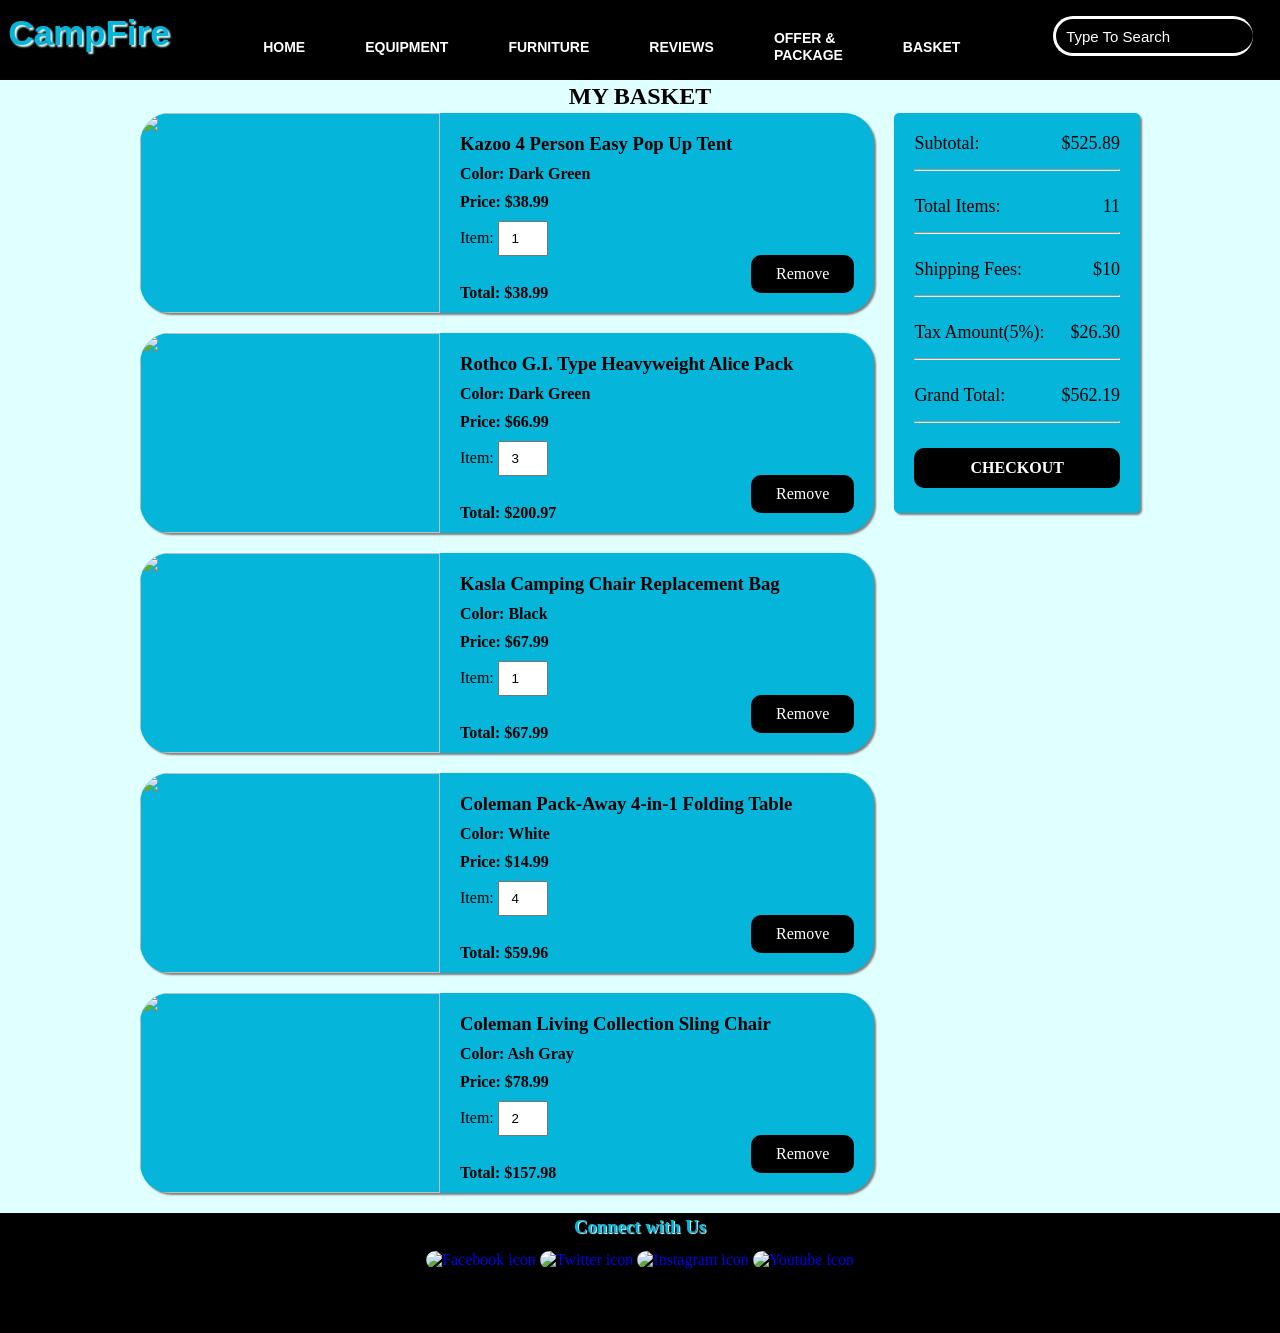
==== Basket.html @ 4c8c8068 "draft done" ====
<!DOCTYPE html>
<html lang="en">
<head>
	<meta charset="utf-8">
	<meta name="viewport" content="width=device-width, initial-scale=1">
	<title>Basket</title>
	<link rel="stylesheet" type="text/css" href="Style.css">
</head>
<body>
<header>
	<div class="main">
		<div class="navbar">
			<div class="icon">
				<h2 class="logo">CampFire</h2>
			</div>

			<div class="menu">
			    <ul>
				    <li><a href="index.html">HOME</a></li>
				    <li><a href="CampingEquipment.html">EQUIPMENT</a></li>
				    <li><a href="Furniture.html">FURNITURE</a></li>	
				    <li><a href="Review.html">REVIEWS</a></li>
				    <li><a href="Offer&Packages.html">OFFER & PACKAGE</a></li>
				    <li><a href="Basket.html">BASKET</a></li>	
				    <!--<li><a href="Login.html">LOGIN</a></li>-->	
			    </ul>
		    </div>

		    <div class="search">
		    	<input class="srch" type="search" name="search" placeholder="Type To Search">
		    	<a href="#"></a>
		    </div>
		</div>	
	</div>
</header>
<section>
	<div class="wrapper">
		<h1>My Basket</h1>
		<div class="project">
			<div class="shop">
				<div class="box2">
					<img src="photos/Furniture/E2.jpg.webp" alt="">
					<div class="contents">
						<h3>Kazoo 4 Person Easy Pop Up Tent</h3>
						<h4>Color: Dark Green</h4>
						<h4>Price: $38.99</h4>
						<p class="unit">
						Item:
						<input type="number" placeholder="0" value="1"></p><br>
						<h4>Total: $38.99</h4>
						<p class="btn-area">
							<span class="btn2">Remove</span><!--
							<input type="reset" name="remove" value="Remove">-->
						</p>
					</div>
				</div>
				<div class="box2">
					<img src="photos/Furniture/E13.jpg" alt="">
					<div class="contents">
						<h3>Rothco G.I. Type Heavyweight Alice Pack</h3>
						<h4>Color: Dark Green</h4>
						<h4>Price: $66.99</h4>
						<p class="unit">
						Item:
						<input type="number" placeholder="0" value="3"></p><br>
						<h4>Total: $200.97</h4>
						<p class="btn-area">
							<span class="btn2">Remove</span><!--
							<input type="reset" name="remove" value="Remove">-->
						</p>
					</div>
				</div>
				<div class="box2">
					<img src="photos/Furniture/F2.jpg" alt="">
					<div class="contents">
						<h3>Kasla Camping Chair Replacement Bag</h3>
						<h4>Color: Black</h4>
						<h4>Price: $67.99</h4>
						<p class="unit">
						Item:
						<input type="number" placeholder="0" value="1"></p><br>
						<h4>Total: $67.99</h4>
						<p class="btn-area">
							<span class="btn2">Remove</span><!--
							<input type="reset" name="remove" value="Remove">-->
						</p>
					</div>
				</div>
				<div class="box2">
					<img src="photos/Furniture/F8.jpg" alt="">
					<div class="contents">
						<h3>Coleman Pack-Away 4-in-1 Folding Table</h3>
						<h4>Color: White</h4>
						<h4>Price: $14.99</h4>
						<p class="unit">
						Item:
						<input type="number" placeholder="0" value="4"></p><br>
						<h4>Total: $59.96</h4>
						<p class="btn-area">
							<span class="btn2">Remove</span><!--
							<input type="reset" name="remove" value="Remove">-->
						</p>
					</div>
				</div>
				<div class="box2">
					<img src="photos/Furniture/F1.jpg" alt="">
					<div class="contents">
						<h3>Coleman Living Collection Sling Chair</h3>
						<h4>Color: Ash Gray</h4>
						<h4>Price: $78.99</h4>
						<p class="unit">
						Item:
						<input type="number" placeholder="0" value="2"></p><br>
						<h4>Total: $157.98</h4>
						<p class="btn-area">
							<span class="btn2">Remove</span><!--
							<input type="reset" name="remove" value="Remove">-->
						</p>
					</div>
				</div>
			</div>
			<div class="right-bar">
				<p><span>Subtotal:</span><span>$525.89</span></p>
				<hr>
				<p><span>Total Items:</span><span>11</span></p>
				<hr>
				<p><span>Shipping Fees:</span><span>$10</span></p>
				<hr>
				<p><span>Tax Amount(5%):</span><span>$26.30</span></p>
				<hr>
				<p><span>Grand Total:</span><span>$562.19</span></p>
				<hr>
				<a href="#">CHECKOUT</a>
			</div>
		</div>
	</div>
</section>
    <footer>
		<h3>Connect with Us</h3>
		<div class="social-media-icons">
			<a href="https://www.facebook.com">
			    <img src="photos/icons/Facebook-icon.jpg" alt="Facebook icon"></a>
			<a href="https://www.twitter.com" target="_blank">
			    <img src="photos/icons/Twitter-icon.jpg" alt="Twitter icon"></a>
			<a href="https://www.instagram.com" target="_blank">
			    <img src="photos/icons/Instagram-icon.jpg" alt="Instagram icon"></a>
			<a href="https://www.youtube.com" target="_blank">
			    <img src="photos/icons/Youtube-icon.jpg" alt="Youtube icon"></a>
		</div>
		<h5>&copy;2023 Retail Camping Company</h5>	    
	</footer>
</body>
</html>
---- Style.css ----
*{
	margin: 0;
	padding: 0;
	box-sizing: border-box;
}

/* --- header --- */
header{
	background: black;
	height: 80px;
	padding: 0.2rem;
}

.main{
	width: 100%;
/*	background-color: white;*/
	background-position: center;
	background-size: cover;
	height: 100vh;
}

.navbar{
	width: 1300px;
	margin: auto;
}

.icon{
	width: 200px;
	float: left;
	height: 70px;
}

.logo{
	color: #05b5da;
	font-size: 35px;
	font-family: Arial;
	padding-left: 5px;
	float: left;
	padding-top: 10px;
	text-shadow: 2px 2px 2px lightcyan;
}

.menu{
	width: 400px;
	float: left;
	height: 70px;
}

ul{
	float: left;
	display: flex;
	justify-content: center;
	align-items: center;
}

ul li{
	list-style: none;
	margin-left: 60px;
	margin-top: 27px;
	font-size: 14px;
}

ul li a{
	text-decoration: none;
	color: white;
	font-family: Arial;
	font-weight: bold;
	transition: 0.4s ease-in-out;
}

ul li a:hover{
	color: #05b5da;
}

.search{
	width: 300px;
	float: left;
	margin-left: 350px;
}

.srch{
	font-family: Arial;
	width: 200px;
	height: 40px;
	background: transparent;
	border: 3px solid white;
	margin-top: 13px;
	float: right;
	border-radius: 20px;
	border-right: none;
	color: white;
	font-size: 15px;
	padding: 10px;
}

@media screen and (max-width: 950px){
	/*-- tablet view --*/
	.logo{
		font-size: 40px;
	}

	ul{
		display: flex;
	}

	.search{
		margin-left: -230px;
		margin-top: 7%;
	}

	.srch{
		width: 300px;
	}
	
	ul li{
		font-size: 13px;
		margin-top: 22px;
		margin-left: 40px;
	}

	header{
		height: 160px;
	}

	.menu{
		margin-top: 40px;
		margin-left: -11%;
	}
}

@media screen and (max-width: 700px){
	/*-- mobile view --*/
	.logo{
		font-size: 30px;
	}

	ul{
		display: flex;
	}

	.search{
		margin-left: -230px;
		margin-top: 7%;
	}

	.srch{
		width: 300px;
	}
	
	ul li{
		font-size: 9.5px;
		margin-top: 22px;
		margin-left: 40px;
	}

	header{
		height: 160px;
	}

	.menu{
		margin-top: 40px;
		margin-left: -18%;
	}
	
}

/* ------------------- */
/* --- Home --- */

section{
	background: lightcyan;
}

#close-div a{
	text-decoration: none;
	color: white;
}

#close-div{
	position: absolute;
	top: 1px;
	right: 10px;
	background: transparent;
	border-radius: 50px;
	padding: 3px;
}

.content{
	width: 1300px;
	height: auto;
	margin: auto;
	color: white;
	position: relative;
}

.form{
	width: 280px;
	height: 440px;
	background: linear-gradient(to top, rgba(0, 0, 0, 0.8)50%,rgba(0, 0, 0, 0.8)50%);
    position: absolute;
    top: 80px;
    left: 1000px;
    border-radius: 10px;
    padding: 25px;
    z-index: 1;
    display: none;
}

.form h2{
	width: 220px;
	font-family: Arial;
	text-align: center;
	color: black;
	font-size: 22px;
	background-color: #B0F6FF; 
	border-radius: 10px;
	margin: 2px;
	padding: 8px;
}

.form input{
	width: 240px;
	height: 35px;
	background: transparent;
	border-bottom: 1px solid #B0F6FF;
	border-top: none;
	border-right: none;
	border-left: none;
	color: white;
	font-size: 15px;
	letter-spacing: 1px;
	margin-top: 30px;
	font-family: sans-serif;
}

.form input:focus{
	outline: none;
}

::placeholder{
	color: white;
	font-family: Arial;
}

.btnn{
	width: 240px;
	height: 40px;
	background: #B0F6FF;
	border: none;
	margin-top: 30px;
	font-size: 25px;
	border-radius: 10px;
	cursor: pointer;
	color: white;
}

.btnn:hover{
	background: white;
	color: #E0b0FF;
	font-size: 20px;
}

.form .link{
	font-family: Arial;
	font-size: 17px;
	padding-top: 20px;
	text-align: center;
}

.form .link a{
	text-decoration: none;
	color: #B0F6FF;
}

.liw{
	padding-top: 15px;
	padding-bottom: 10px;
	text-align: center;
}

.text1 h1{
	font-size: 50px;
	text-shadow: 3px 3px 3px grey;
	text-align: center;
}

/*.text p{
	font-size: 40px;
	text-align: center;
	color: black;
}*/

.tx{
	background: #05b5da;
	border: none;
	margin-bottom: 10px;
	margin-left: 650px;
	font-size: 35px;
	border-radius: 20px;
	cursor: pointer;
	padding: 10px;
}

.text1 a{
	text-decoration: none;
	color: black;
	font-family: 'Arial';
	font-weight: bold;
	transition: 0.4s ease-in-out;
}

.tx:hover{
	background: white;
}

.text1 a:hover{
	color: #E0b0FF;
}

#form:target{
	display: block;
}

.T1{
	display: flex;
}

.text2 h1{
	margin-bottom: 2%;
}

.text2 {
	font-family: "Poppins";
	text-align: center;
	font-size: 20px;
	padding: 30px;
	letter-spacing: .035em;
	margin-left: 80px;
}

#map{
	width: 100%;
	height: 500px;
	margin-right: 120px;
}
@media screen and (min-width: 1200px){
	/* --- desktop view --- */
	.home{
		height: 180vh;
	}
}

@media screen and (max-width: 950px){
	/* -- mobile and tablet view --*/
	.text1 h1{
		font-size: 40px;
	}

	.tx{
		margin-left: 35%;
	}

	.T1{
		display: block;
	}

	#map{
		width: 80%;
		height: 400px;
		margin-left: 70px;
	}

	.text2{
		margin-left: 20px;
	}

	.home{
		height: 220vh;
	}

	.form{
		left: 160px;
	}

	.slider{
		width: 300px;
		height: 200px;
		margin-left: 30px;
	}
	.slide img{
		width: 300px;
		height: 200px;
	}
}

/* ---- footer ---- */

footer{
	background: black;
	height: 120px;
	text-align: center;
	padding: 0.2rem;
}

footer h3{
	color: #05b5da;
	text-shadow: 1px 1px 1px lightcyan;
}

/* ---- icons ---- */

.social-media-icons{
	padding: 8px;
	text-align: center;
	margin: 5px;
}
.social-media-icons img{
	width: 36px;
	border-radius: 30px;
}

.social-media-icons a{
	text-decoration: none;
}

/*-------------------------*/

/* ---- slideshow ----- */
.slider{
	width: 800px;
	height: 500px;
	border-radius: 10px;
	overflow: hidden;
	margin: 40px;
	margin-left: 310px;
}

.slides{
	width: 500%;
	height: 500px;
	display: flex;
}  

.slides input{
	display: none;
}

.slide{
	width: 20%;
	transition: 2s;
}

.slide img{
	width: 800px;
	height: 500px;
}

.navigation-manual{
	position: absolute;
	width: 800px;
	margin-top: -40px;
	display: flex;
	justify-content: center;
}

.manual-btn{
	border: 2px solid white;
	padding: 5px;
	border-radius: 10px;
	cursor: pointer;
	transition: 1s;
}

.manual-btn:not(:last-child){
	margin-right: 40px;
}

.manual-btn:hover{
	background: mintcream;
}

#radio1:checked ~ .first{
	margin-left: 0;
}

#radio2:checked ~ .first{
	margin-left: -20%;
}

#radio3:checked ~ .first{
	margin-left: -40%;
}

#radio4:checked ~ .first{
	margin-left: -60%;
}

@media screen and (max-width: 950px){
	/* --- tablet view --- */
	.slider{
		width: 550px;
		height: 300px;
		margin-left: 120px;
	}
	.slide img{
		width: 550px;
		height: 300px;
	}
	.navigation-manual{
		margin-top: -230px;
		margin-left: -120px;
	}
	.manual-btn{
		padding: 5px;
	}
}

@media screen and (max-width: 700px){
	/* --- mobile view --- */
	.slider{
		width: 350px;
		height: 200px;
		margin-left: 110px;
	}
	.slide img{
		width: 350px;
		height: 200px;
	}
	.navigation-manual{
		margin-top: -330px;
		margin-left: -220px;
	}
	.manual-btn{
		padding: 3px;
	}
}

/* ------------------- */

/* ---- Furniture and camping equipment---- */
.container{
	width: 100%;
	height: 100vh;
	display: flex;
	align-items: center;
	justify-content: center;
}

.catalouge{
	width: 100%;
	height: 100vh;
	display: flex;
	align-items: center;
	justify-content: center;
	flex-wrap: wrap;
}

.catalouge-item{
	width: 25%;
	height: 40%;
	border-radius: 15px;
	margin: 10px;
	box-shadow: 5px 5px 5px darkgray;
    border: 3px solid white;	
    background: whitesmoke;
}

.catalouge-item:hover{
	/*transform: translateY(-10px);*/
	transform: perspective(100px) translateZ(10px);
    border: 3px solid black;
    border-radius: 20px;
}

.item-image{
	width: 100%;
	height: 50%;
}

.item-image img{
	width: 100%;
	height: 100%;
	border-top-right-radius: 15px;
	border-top-left-radius: 15px;
}

.description p{
  margin: 10px;
  font-family: 'Poppins';
  font-weight: bold;
  color: #05b5da;
}

.description hr{
	border: 1px dotted white;
}

.price{
	color: #ff2166;
	text-align: center;
	margin: 10px;
	margin-bottom: 24px;
}

.catalouge-item button{
	text-align: center;
	font-size: 20px;
	color: black;
	width: 100%;
	padding: 10px;
	border: 0;
	outline: none;
	cursor: pointer;
	border-bottom-right-radius: 15px;
	border-bottom-left-radius: 15px;
	display: block;
	overflow: hidden;
}

.catalouge-item button:hover{
	color: white;
	background: black;
}

.buy{
	background: #05b5da;
}

#camping-vid{
	width: 70%;
	height: 500px;
	margin-left: 220px;
	margin-top: 18%;
}

@media screen and (min-width: 950px){
/* -- laptop view --*/
  .catalouge-item{
  	width: 15%;
  }
  .description p{
  	font-size: 17px;
  }
  .equipment{
  	height: 220vh;
  }
}

@media screen and (max-width: 950px){
/* -- tablet view --*/
  .catalouge-item{
  	width: 25%;
  }
  .description p{
  	font-size: 15px;
  }
  .equipment{
  	height: 350vh;
  }
  #camping-vid{
   	width: 75%;
   	height: 300px;
  	margin-left: 100px;
  	margin-top: 200%;
  }
}

@media screen and (max-width: 700px){
/* -- mobile view --*/
  .catalouge-item{
  	width: 40%;
  }
  .description p{
  	font-size: 15px;
  }
  .equipment{
  	height: 425vh;
  }
  #camping-vid{
   	width: 75%;
   	height: 250px;
  	margin-left: 80px;
  	margin-top: 410%;
  }
}

/* --- Reviews --- */
#review{
	display: flex;
	align-items: center;
	flex-direction: column;
	width: 100%;
	height: 130vh;
}

.heading{
	letter-spacing: 1px;
	margin: 30px 0px;
	padding: 10px 20px;
	display: flex;
	flex-direction: column;
	justify-content: center;
	align-items: center;
}

.heading h1{
	font-size: 2.2rem;
	font-weight: 500;
	background-color: #202020;
	color: white;
	padding: 10px 20px;
}

.heading span{
	font-size: 1.3rem;
	color: #252525;
	margin-bottom: 10px;
	letter-spacing: 2px;
	text-transform: uppercase;
}

.box-container{
	display: flex;
	justify-content: center;
	align-items: center;
	flex-wrap: wrap;
	width: 100%;
}

.box{
	width: 500px;
	box-shadow: 2px 2px 30px rgba(0, 0, 0, 0.1);
    background-color: whitesmoke;
    padding: 20px;
    margin: 15px;
    cursor: pointer;
}

.profile-img{
	width: 50px;
	height: 50px;
	border-radius: 50%;
	overflow: hidden;
	margin-right: 10px;
}

.profile-img img{
	width: 100%;
	height: 100%;
	object-fit: cover;
	object-position: center;
}

.profile{
	display: flex;
	align-items: center;
}

.username{
	display: flex;
	flex-direction: column;
}

.username strong{
	color: #3d3d3d;
	font-size: 1.1rem;
	letter-spacing: 0.5px;
}

.username span{
	color: #979797;
	font-size: 0.8rem;
}

.customer-reviews img{
	width: 110%;
	margin-right: -150px;
}

.box-top{
	display: flex;
	justify-content: space-between;
	align-items: center;
	margin-bottom: 20px;
}

.client-comment p{
    font-size: 1rem;
    color: #4b4b4b;
    font-family: sans-serif;
}
.testimonial-box:hover{
    transform: translateY(-10px);
    transition: all ease 0.3s;
}
 
@media screen and (max-width:950px){
	/* -- laptop view -- */
    .testimonial-box{
        width:45%;
        padding: 10px;
    }
    #review{
    	height: 200vh;
    }
}

@media screen and (max-width:700px){
	/* -- tablet view --*/
    .testimonial-box{
        width:100%;
    }
    .testimonial-heading h1{
        font-size: 1.4rem;
    }
    #review{
    	height: 200vh;
    }
    .text3{
    	margin-left: 70px;
    }
    .form2{
    	margin-left: -540px;
    }
}
/*
@media screen and (max-width:600px){
    .box-top{
        flex-wrap: wrap;
        margin-bottom: 10px;
    }
    .reviews{
        margin-top: 10px;
    }
}*/

::selection{
    color: #ffffff;
    background-color: #252525;
}

.center{
	position: absolute;
	top: 90%;
	left: 50%;
	transform: translate(-50%, -50%);
}

.form2 .stars{
	width: 370px;
	text-align: center;
	margin-bottom: -35px;
	margin-top: -35px;
}

.stars input{
	display: none;
}

.stars label{
	
	font-size: 100px;
	color: lightgrey;
	text-shadow: 1px 1px #bbb;
	margin-left: 1px;
}

.stars label:before{
	content: '⋆';
}

.stars input:checked ~ label{
	color: #f9d71c;
	text-shadow: 1px 1px #c60;
}

.stars:not(:checked) > label:hover,
.stars:not(:checked) > label:hover ~ label{
	color: #f9d71c;
}

.review-forum{
	width: 1300px;
	height: auto;
	margin: auto;
	color: black;
	position: relative;
}

.form2{
	width: 450px;
	height: 340px;
	background: linear-gradient(to top, rgba(0, 0, 0, 0.8)50%,rgba(0, 0, 0, 0.8)50%);
    position: absolute;
    top: -150px;
    left: 600px;
    border-radius: 10px;
    padding: 25px;
    z-index: 1;
    display: none;
}

.form2 h2{
	width: 220px;
	font-family: Arial;
	text-align: center;
	color: black;
	font-size: 22px;
	background-color: #B0F6FF; 
	border-radius: 10px;
	margin: 5px;
	padding: 8px;
	margin-top: -265px;
	margin-left: 80px;
}

.form2 input{
	width: 390px;
	height: 35px;
	background: transparent;
	border-bottom: 1px solid #B0F6FF;
	border-top: none;
	border-right: none;
	border-left: none;
	color: white;
	font-size: 15px;
	letter-spacing: 1px;
	margin-top: -10px;
	font-family: sans-serif;
}

.textarea::placeholder{
	color: black;
	font-size: 15px;
	font-family: 'Poppins';
}

.textarea{
	margin-bottom: 5px;
}

.form2 input:focus{
	outline: none;
}

::placeholder{
	color: white;
	font-family: Arial;
}

.submit-btn{
	width: 240px;
	height: 40px;
	background: #B0F6FF;
	border: none;
	margin-top: 50px;
	font-size: 25px;
	border-radius: 10px;
	cursor: pointer;
	color: white;
}

.submit-btn:hover{
	background: #05b5da;
	color: black;
	font-size: 17px;
}

.txx{
	background: #05b5da;
	border: none;
	margin-bottom: 10px;
	margin-left: 5px;
	font-size: 20px;
	border-radius: 15px;
	cursor: pointer;
	padding: 8px;
}

.text3 a{
	text-decoration: none;
	color: black;
	font-family: 'Arial';
	font-weight: bold;
	transition: 0.4s ease-in-out;
}

.txx:hover{
	background: black;
}

.form input:focus{
	outline: none;
}

.text3 a:hover{
	color: white;
}

#form:target{
	display: block;
}

/* --- Offer & Packages --- */

.box3{
	width: 500px;
	min-height: 500px;
	padding: 35px;
	background: whitesmoke;
	text-align: center;
	border-radius: 10px;
	top: 50%;
	left: 30%;
	transform: translate(-50%, -50%);
	box-shadow: 0 0 15px grey;
	position: absolute;
	color: black;
	font-family: 'Poppins';
}

.box3 img{
	height: 230px;
	width: 230px;
	border-radius: 10px;
}

.box3 h3{
	font-size: 15px;
	margin: 5px;
}

.box3 h2{
	font-size: 25px;
	margin-bottom: 20px;
	color: #05b5da;
}

.box3 h1{
	font-size: 50px;
	margin-bottom: 10px;
	color: #ff2166;
	font-weight: 500;
}

.box3 h1 span{
	font-size: 20px;
	color: #555;
}

.box3 b{
	font-weight: 600;
	margin-bottom: 15px;
	display: block;
}

.box3 button{
	display: block;
	margin: 10px auto;
	border: 0;
	outline: 0;
	background: black;
	margin-bottom: 0;
	border-radius: 30px;
	box-shadow: 0 5px 5px grey;
	cursor: pointer;
	width: 300px;
	padding: 15px;
	color: white;
	font-size: 20px;
}

.box3 button:hover{
	background: #05b5da;
	color: black;
}

.ribbon-wrap{
	width: 150px;
	height: 150px;
	overflow: hidden;
	position: absolute;
	top: -10px;
	left: -10px;
}

.ribbon-wrap::before, .ribbon-wrap::after{
	content: '';
	width: 10px;
	height: 10px;
	background: #ff2166;
	position: absolute;
	z-index: -1;
}

.ribbon-wrap::before{
	top: 0;
	right: 0;
}

.ribbon-wrap::after{
	bottom: 0;
	left: 0;
}

.ribbon{
	width: 225px;
	font-size: 15px;
	text-align: center;
	padding: 8px 0;
	background: #05b5da;
	color: black;
	position: absolute;
	transform: rotate(-45deg);
	right: -17%;
	top: 29%;
}

.box4{
	width: 500px;
	min-height: 500px;
	padding: 35px;
	background: whitesmoke;
	text-align: center;
	border-radius: 10px;
	top: 50%;
	left: 70%;
	transform: translate(-50%, -50%);
	box-shadow: 0 0 15px grey;
	position: absolute;
	color: black;
	font-family: 'Poppins';
}

.box4 img{
	height: 230px;
	width: 230px;
	border-radius: 10px;
}

.box4 h3{
	font-size: 15px;
	margin: 5px;
}

.box4 h2{
	font-size: 25px;
	margin-bottom: 20px;
	color: #05b5da;
}

.box4 h1{
	font-size: 50px;
	margin-bottom: 10px;
	color: #ff2166;
	font-weight: 500;
}

.box4 del{
	font-size: 20px;
}

.box4 h1 span{
	font-size: 20px;
	color: #555;
}

.box4 b{
	font-weight: 600;
	margin-bottom: 15px;
	display: block;
}

.box4 button{
	display: block;
	margin: 10px auto;
	border: 0;
	outline: 0;
	background: black;
	margin-bottom: 0;
	border-radius: 30px;
	box-shadow: 0 5px 5px grey;
	cursor: pointer;
	width: 300px;
	color: white;
	font-size: 20px;
	padding: 15px;
}

.box4 button:hover{
	background: #05b5da;
	color: black;
}

.box5{
	width: 500px;
	min-height: 500px;
	padding: 35px;
	background: whitesmoke;
	text-align: center;
	border-radius: 10px;
	top: 125%;
	left: 30%;
	transform: translate(-50%, -50%);
	box-shadow: 0 0 15px grey;
	position: absolute;
	color: black;
	font-family: 'Poppins';
}

.box5 img{
	height: 230px;
	width: 230px;
	border-radius: 10px;
}

.box5 h3{
	font-size: 15px;
	margin: 5px;
}

.box5 h2{
	font-size: 25px;
	margin-bottom: 20px;
	color: #05b5da;
}

.box5 h1{
	font-size: 50px;
	margin-bottom: 10px;
	color: #ff2166;
	font-weight: 500;
}

.box5 del{
	font-size: 20px;
}

.box5 h1 span{
	font-size: 20px;
	color: #555;
}

.box5 b{
	font-weight: 600;
	margin-bottom: 15px;
	display: block;
}

.box5 button{
	display: block;
	margin: 10px auto;
	border: 0;
	outline: 0;
	background: black;
	margin-bottom: 0;
	border-radius: 30px;
	box-shadow: 0 5px 5px grey;
	cursor: pointer;
	width: 300px;
	color: white;
	font-size: 20px;
	padding: 15px;
}

.box5 button:hover{
	background: #05b5da;
	color: black;
}

.box6{
	width: 500px;
	min-height: 500px;
	padding: 35px;
	background: whitesmoke;
	text-align: center;
	border-radius: 10px;
	top: 125%;
	left: 70%;
	transform: translate(-50%, -50%);
	box-shadow: 0 0 15px grey;
	position: absolute;
	color: black;
	font-family: 'Poppins';
}

.box6 img{
	height: 230px;
	width: 230px;
	border-radius: 10px;
}

.box6 h3{
	font-size: 15px;
	margin: 5px;
}

.box6 h2{
	font-size: 25px;
	margin-bottom: 20px;
	color: #05b5da;
}

.box6 h1{
	font-size: 50px;
	margin-bottom: 10px;
	color: #ff2166;
	font-weight: 500;
}

.box6 del{
	font-size: 20px;
}

.box6 h1 span{
	font-size: 20px;
	color: #555;
}

.box6 b{
	font-weight: 600;
	margin-bottom: 15px;
	display: block;
}

.box6 button{
	display: block;
	margin: 10px auto;
	border: 0;
	outline: 0;
	background: black;
	margin-bottom: 0;
	border-radius: 30px;
	box-shadow: 0 5px 5px grey;
	cursor: pointer;
	width: 300px;
	color: white;
	font-size: 20px;
	padding: 15px;
}

.box6 button:hover{
	background: #05b5da;
	color: black;
}

#camping-guide{
	width: 50%;
	height: 350px;
	margin-top: 90%;
	margin-left: 340px;
}

@media screen and (max-width: 950px) and (min-width: 701px){
	/* -- laptop view --*/
	.offer{
		height: 400vh;
	}
	.box3{
		top: 60%;
		left: 50%;
		width: 400px;

	}

	.box4{
		top: 135%;
		left: 50%;
		width: 400px;
	}

	.box5{
		top: 210%;
		left: 50%;
		width: 400px;
	}

	.box6{
		top: 285%;
		left: 50%;
		width: 400px;
	}

	#camping-guide{
		width: 80%;
		height: ;
		margin-left: 80px;
		margin-top: 330%;
	}
}

@media screen and (max-width: 700px){
	/* -- mobile --*/
	.box3{
		top: 60%;
		left: 50%;
		width: 400px;

	}

	.box4{
		top: 135%;
		left: 50%;
		width: 400px;
	}

	.box5{
		top: 210%;
		left: 50%;
		width: 400px;
	}

	.box6{
		top: 285%;
		left: 50%;
		width: 400px;
	}

	.offer{
		height: 360vh;
	}
	#camping-guide{
		width: 80%;
		height: 300px;
		margin-left: 60px;
		margin-top: 460%;
	}
}

/* --- Basket --- */

.wrapper{
	max-width: 1000px;
	margin: 0 auto;
}

.wrapper h1{
	padding: 3px 0;
	text-align: center;
	text-transform: uppercase;
}

.project{
	display: flex;
}

.shop{
	flex: 75%;
}

.box2{
	display: flex;
	width: 100%;
	height: 200px;
	overflow: hidden;
	margin-bottom: 20px;
	background: #05b5da;
	transition: all .6s ease;
	box-shadow: 2px 2px 2px grey;
	border-radius: 30px;
}

.box2:hover{
	transform: scale(1.02);
}

.box2 img{
	width: 300px;
	height: 200px;
	object-fit: cover;
}

.contents{
	padding: 20px;
	position: relative;
	width: 100%;
}

.contents h4{
	margin-bottom: 10px;
	margin-top: 10px;
}

.btn-area{
	position: absolute;
	bottom: 20px;
	right: 20px;
	padding: 10px 25px;
	color: white;
	cursor: pointer;
	border-radius: 10px;
	background-color: black;
}

.btn-area:hover{
	background-color: lightcyan;
	color: black;
}

.unit input{
	width: 50px;
	padding: 8px;
	text-align: center;
	/*border-radius: 10px;*/
}

.btn-area i{
	margin-right: 5px;
}

.right-bar{
	flex: 25%;
	margin-left: 20px;
	padding: 20px;
	height: 400px;
	border-radius: 5px;
	background: #05b5da;
	box-shadow: 2px 2px 2px grey;
}

.right-bar hr{
	margin-bottom: 25px;
}

.right-bar p{
	display: flex;
	justify-content: space-between;
	margin-bottom: 15px;
	font-size: 18px;
}

.right-bar a{
	background-color: black;
	color: white;
	text-decoration: none;
	display: block;
	text-align: center;
	height: 40px;
	line-height: 40px;
	font-weight: 900;
	border-radius: 10px;
}

.right-bar a:hover{
	background-color: lightcyan;
	color: black;
}

@media screen and (max-width: 950px){
	/* -- tablet view --*/
	.project{
		flex-direction: column;
		margin: 15px;
	}
	.right-bar{
		margin-left: 0;
		margin-bottom: 50px;
	}

}

@media screen and (max-width: 700px){
	/* -- mobile view -- */
	.contents h3{
		margin-bottom: 10px;
		font-size: 17px;
	}
	.contents h4{
		margin-bottom: 15px;
	}
	.box2{
		height: 170px;
	}
	.box2 img{
		height: 170px;
		width: 200px;
	}
}

/* ------------------- */
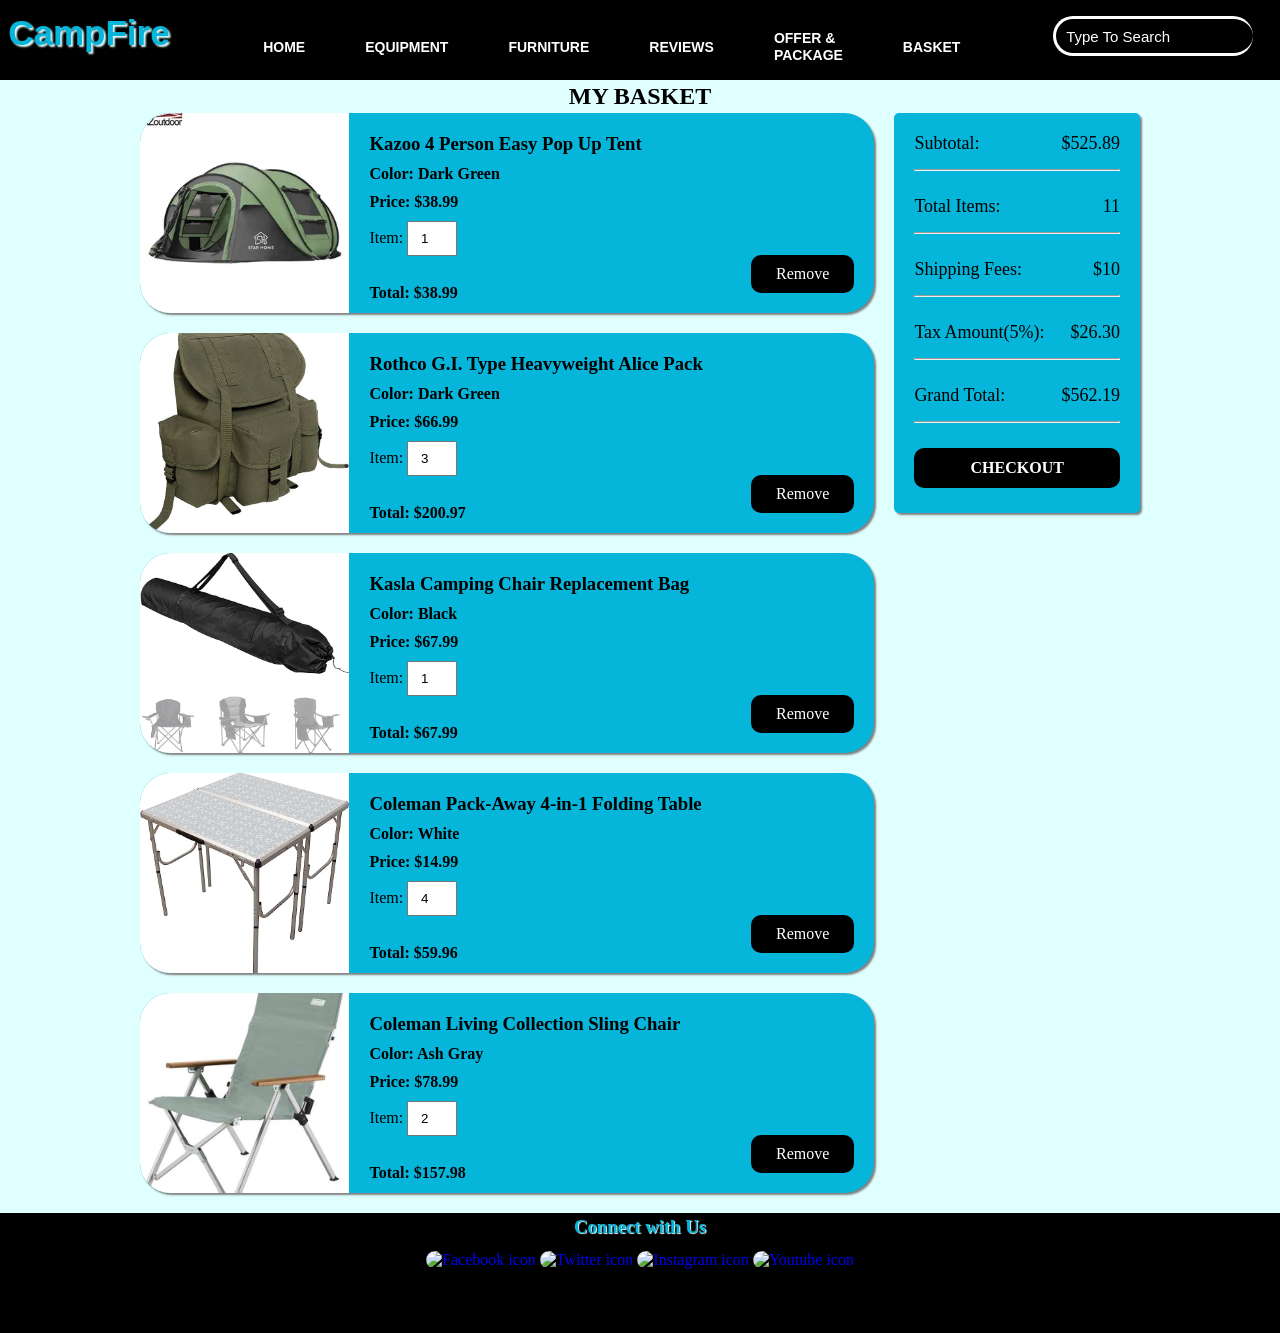
==== commit a06695c1: "changes" ====
--- a/Basket.html
+++ b/Basket.html
@@ -39,7 +39,7 @@
 		<div class="project">
 			<div class="shop">
 				<div class="box2">
-					<img src="photos/Furniture/E2.jpg.webp" alt="">
+					<img src="Photos/Furniture/E2.jpg.webp" alt="">
 					<div class="contents">
 						<h3>Kazoo 4 Person Easy Pop Up Tent</h3>
 						<h4>Color: Dark Green</h4>
@@ -55,7 +55,7 @@
 					</div>
 				</div>
 				<div class="box2">
-					<img src="photos/Furniture/E13.jpg" alt="">
+					<img src="Photos/Furniture/E13.jpg" alt="">
 					<div class="contents">
 						<h3>Rothco G.I. Type Heavyweight Alice Pack</h3>
 						<h4>Color: Dark Green</h4>
@@ -71,7 +71,7 @@
 					</div>
 				</div>
 				<div class="box2">
-					<img src="photos/Furniture/F2.jpg" alt="">
+					<img src="Photos/Furniture/F2.jpg" alt="">
 					<div class="contents">
 						<h3>Kasla Camping Chair Replacement Bag</h3>
 						<h4>Color: Black</h4>
@@ -87,7 +87,7 @@
 					</div>
 				</div>
 				<div class="box2">
-					<img src="photos/Furniture/F8.jpg" alt="">
+					<img src="Photos/Furniture/F8.jpg" alt="">
 					<div class="contents">
 						<h3>Coleman Pack-Away 4-in-1 Folding Table</h3>
 						<h4>Color: White</h4>
@@ -103,7 +103,7 @@
 					</div>
 				</div>
 				<div class="box2">
-					<img src="photos/Furniture/F1.jpg" alt="">
+					<img src="Photos/Furniture/F1.jpg" alt="">
 					<div class="contents">
 						<h3>Coleman Living Collection Sling Chair</h3>
 						<h4>Color: Ash Gray</h4>
@@ -139,13 +139,13 @@
 		<h3>Connect with Us</h3>
 		<div class="social-media-icons">
 			<a href="https://www.facebook.com">
-			    <img src="photos/icons/Facebook-icon.jpg" alt="Facebook icon"></a>
+			    <img src="Photos/icons/Facebook-icon.jpg" alt="Facebook icon"></a>
 			<a href="https://www.twitter.com" target="_blank">
-			    <img src="photos/icons/Twitter-icon.jpg" alt="Twitter icon"></a>
+			    <img src="Photos/icons/Twitter-icon.jpg" alt="Twitter icon"></a>
 			<a href="https://www.instagram.com" target="_blank">
-			    <img src="photos/icons/Instagram-icon.jpg" alt="Instagram icon"></a>
+			    <img src="Photos/icons/Instagram-icon.jpg" alt="Instagram icon"></a>
 			<a href="https://www.youtube.com" target="_blank">
-			    <img src="photos/icons/Youtube-icon.jpg" alt="Youtube icon"></a>
+			    <img src="Photos/icons/Youtube-icon.jpg" alt="Youtube icon"></a>
 		</div>
 		<h5>&copy;2023 Retail Camping Company</h5>	    
 	</footer>
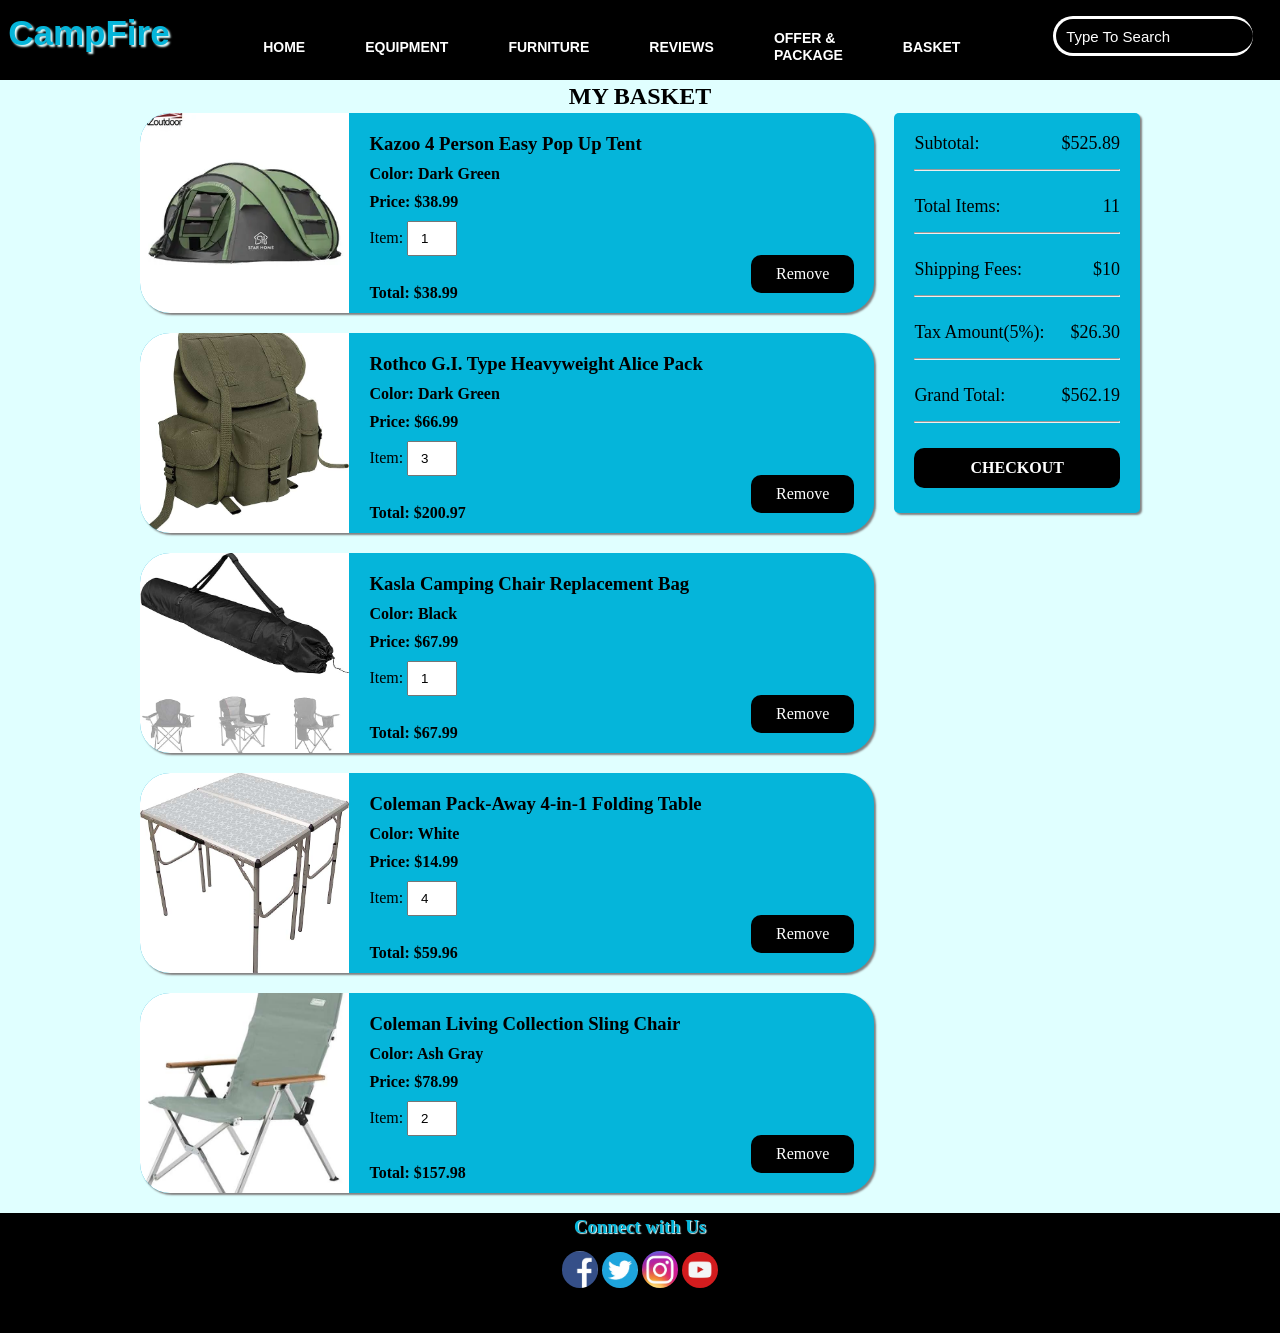
==== commit d4d2a75c: "done" ====
--- a/Basket.html
+++ b/Basket.html
@@ -139,13 +139,13 @@
 		<h3>Connect with Us</h3>
 		<div class="social-media-icons">
 			<a href="https://www.facebook.com">
-			    <img src="Photos/icons/Facebook-icon.jpg" alt="Facebook icon"></a>
+			    <img src="Photos/icons/facebook-icon.jpg" alt="Facebook icon"></a>
 			<a href="https://www.twitter.com" target="_blank">
-			    <img src="Photos/icons/Twitter-icon.jpg" alt="Twitter icon"></a>
+			    <img src="Photos/icons/twitter-icon.jpg" alt="Twitter icon"></a>
 			<a href="https://www.instagram.com" target="_blank">
-			    <img src="Photos/icons/Instagram-icon.jpg" alt="Instagram icon"></a>
+			    <img src="Photos/icons/instagram-icon.jpg" alt="Instagram icon"></a>
 			<a href="https://www.youtube.com" target="_blank">
-			    <img src="Photos/icons/Youtube-icon.jpg" alt="Youtube icon"></a>
+			    <img src="Photos/icons/youtube-icon.jpg" alt="Youtube icon"></a>
 		</div>
 		<h5>&copy;2023 Retail Camping Company</h5>	    
 	</footer>
